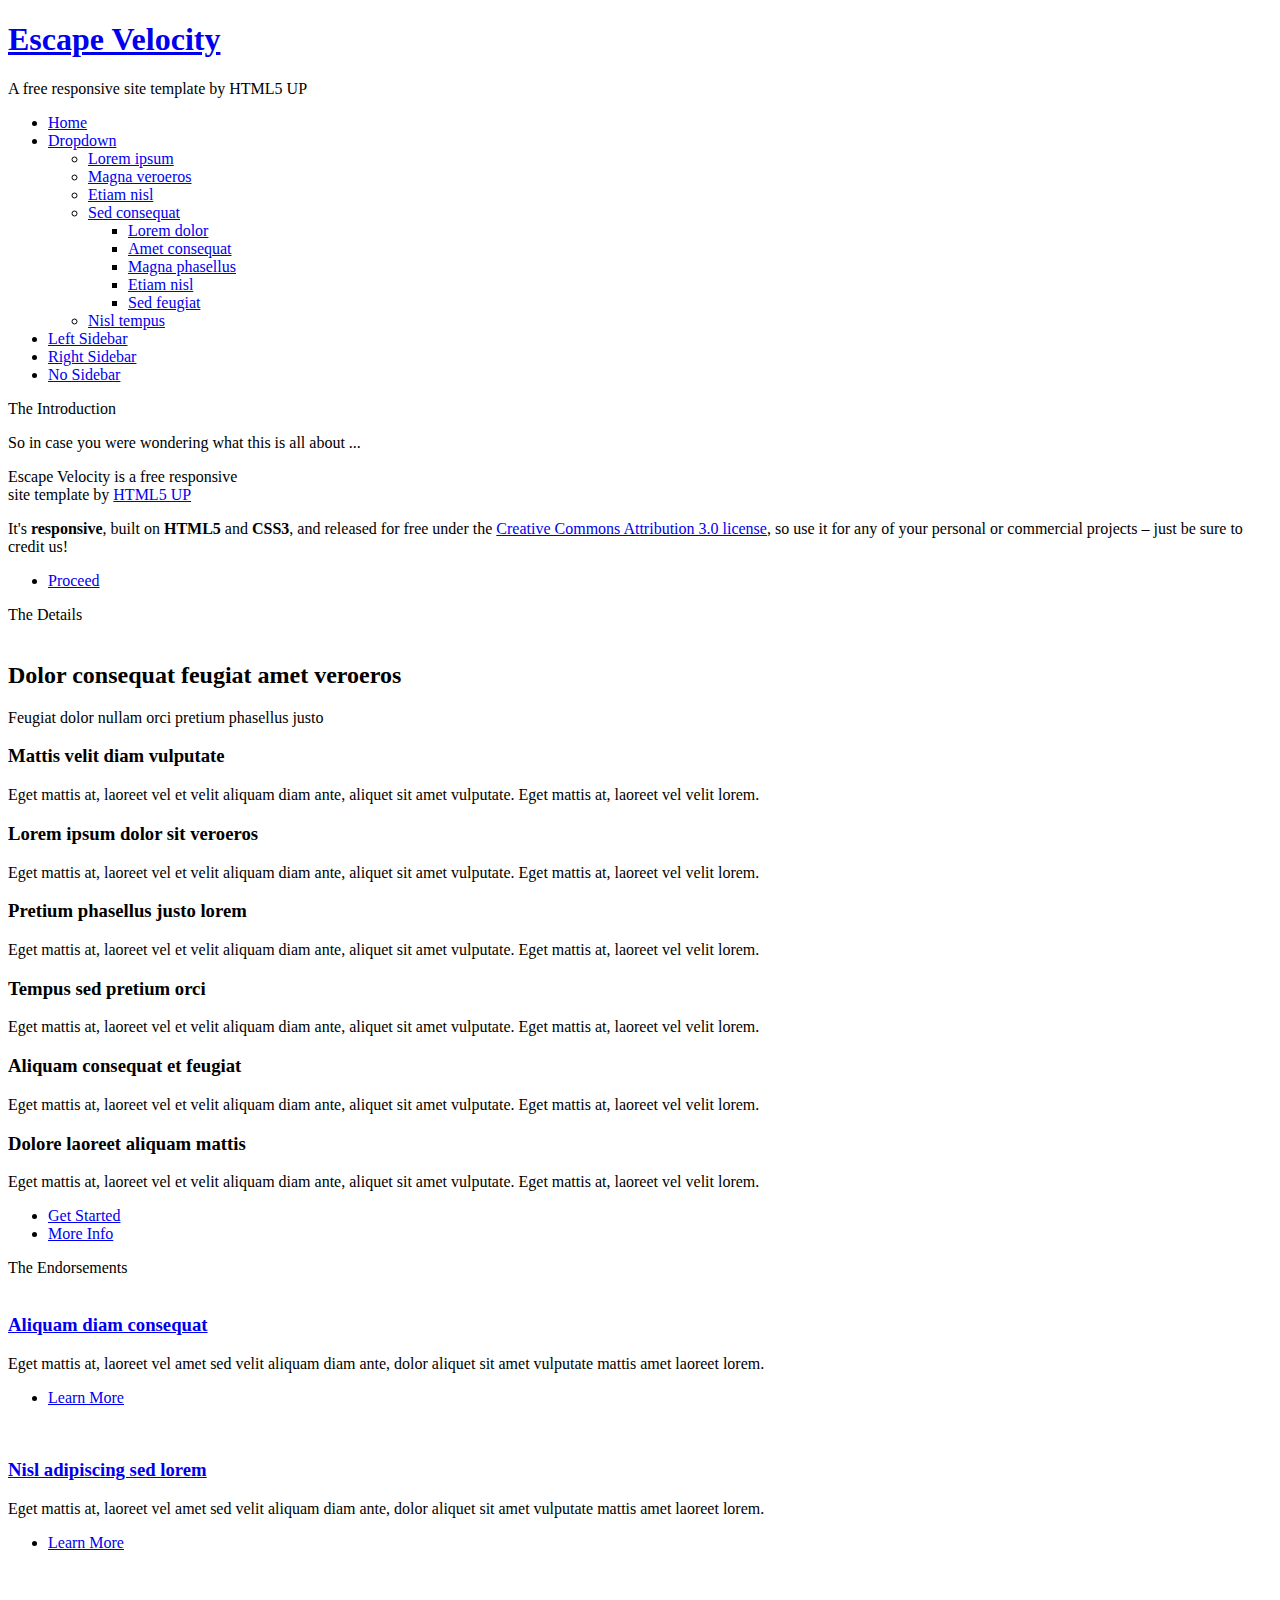
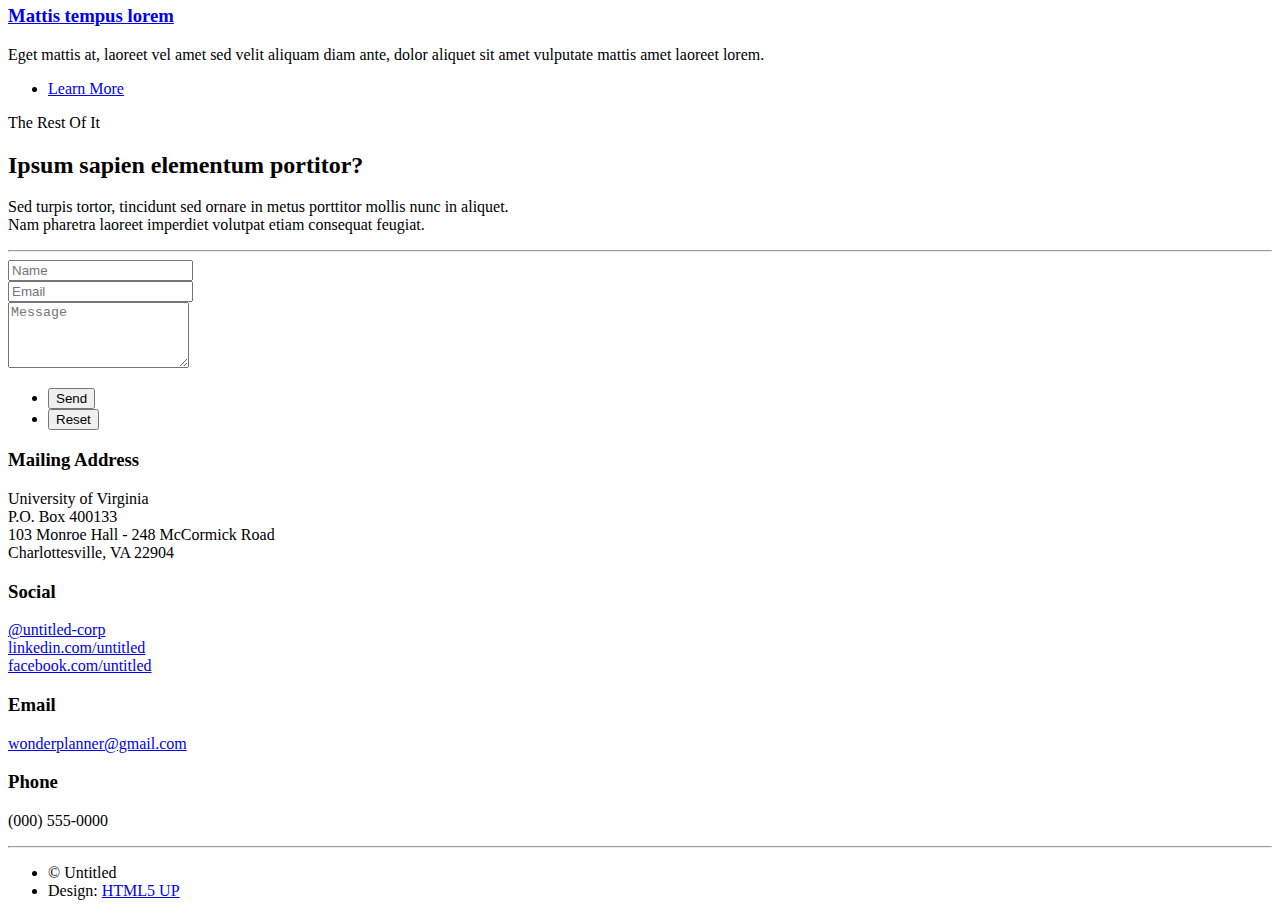
==== Wonderplanner/wonderplanner/index.html @ de55ec53 "footer edited" ====
<!DOCTYPE HTML>
<!--
	Escape Velocity by HTML5 UP
	html5up.net | @ajlkn
	Free for personal and commercial use under the CCA 3.0 license (html5up.net/license)
-->
<html>
	<head>
		<title>Escape Velocity by HTML5 UP</title>
		<meta charset="utf-8" />
		<meta name="viewport" content="width=device-width, initial-scale=1" />
		<!--[if lte IE 8]><script src="assets/js/ie/html5shiv.js"></script><![endif]-->
		<link rel="stylesheet" href="assets/css/main.css" />
		<!--[if lte IE 8]><link rel="stylesheet" href="assets/css/ie8.css" /><![endif]-->
	</head>
	<body class="homepage">
		<div id="page-wrapper">

			<!-- Header -->
				<div id="header-wrapper" class="wrapper">
					<div id="header">

						<!-- Logo -->
							<div id="logo">
								<h1><a href="index.html">Escape Velocity</a></h1>
								<p>A free responsive site template by HTML5 UP</p>
							</div>

						<!-- Nav -->
							<nav id="nav">
								<ul>
									<li class="current"><a href="index.html">Home</a></li>
									<li>
										<a href="#">Dropdown</a>
										<ul>
											<li><a href="#">Lorem ipsum</a></li>
											<li><a href="#">Magna veroeros</a></li>
											<li><a href="#">Etiam nisl</a></li>
											<li>
												<a href="#">Sed consequat</a>
												<ul>
													<li><a href="#">Lorem dolor</a></li>
													<li><a href="#">Amet consequat</a></li>
													<li><a href="#">Magna phasellus</a></li>
													<li><a href="#">Etiam nisl</a></li>
													<li><a href="#">Sed feugiat</a></li>
												</ul>
											</li>
											<li><a href="#">Nisl tempus</a></li>
										</ul>
									</li>
									<li><a href="left-sidebar.html">Left Sidebar</a></li>
									<li><a href="right-sidebar.html">Right Sidebar</a></li>
									<li><a href="no-sidebar.html">No Sidebar</a></li>
								</ul>
							</nav>

					</div>
				</div>

			<!-- Intro -->
				<div id="intro-wrapper" class="wrapper style1">
					<div class="title">The Introduction</div>
					<section id="intro" class="container">
						<p class="style1">So in case you were wondering what this is all about ...</p>
						<p class="style2">
							Escape Velocity is a free responsive<br class="mobile-hide" />
							site template by <a href="http://html5up.net" class="nobr">HTML5 UP</a>
						</p>
						<p class="style3">It's <strong>responsive</strong>, built on <strong>HTML5</strong> and <strong>CSS3</strong>, and released for
						free under the <a href="http://html5up.net/license">Creative Commons Attribution 3.0 license</a>, so use it for any of
						your personal or commercial projects &ndash; just be sure to credit us!</p>
						<ul class="actions">
							<li><a href="#" class="button style3 big">Proceed</a></li>
						</ul>
					</section>
				</div>

			<!-- Main -->
				<div class="wrapper style2">
					<div class="title">The Details</div>
					<div id="main" class="container">

						<!-- Image -->
							<a href="#" class="image featured">
								<img src="images/pic01.jpg" alt="" />
							</a>

						<!-- Features -->
							<section id="features">
								<header class="style1">
									<h2>Dolor consequat feugiat amet veroeros</h2>
									<p>Feugiat dolor nullam orci pretium phasellus justo</p>
								</header>
								<div class="feature-list">
									<div class="row">
										<div class="6u 12u(mobile)">
											<section>
												<h3 class="icon fa-comment">Mattis velit diam vulputate</h3>
												<p>Eget mattis at, laoreet vel et velit aliquam diam ante, aliquet sit amet vulputate. Eget mattis at, laoreet vel velit lorem.</p>
											</section>
										</div>
										<div class="6u 12u(mobile)">
											<section>
												<h3 class="icon fa-refresh">Lorem ipsum dolor sit veroeros</h3>
												<p>Eget mattis at, laoreet vel et velit aliquam diam ante, aliquet sit amet vulputate. Eget mattis at, laoreet vel velit lorem.</p>
											</section>
										</div>
									</div>
									<div class="row">
										<div class="6u 12u(mobile)">
											<section>
												<h3 class="icon fa-picture-o">Pretium phasellus justo lorem</h3>
												<p>Eget mattis at, laoreet vel et velit aliquam diam ante, aliquet sit amet vulputate. Eget mattis at, laoreet vel velit lorem.</p>
											</section>
										</div>
										<div class="6u 12u(mobile)">
											<section>
												<h3 class="icon fa-cog">Tempus sed pretium orci</h3>
												<p>Eget mattis at, laoreet vel et velit aliquam diam ante, aliquet sit amet vulputate. Eget mattis at, laoreet vel velit lorem.</p>
											</section>
										</div>
									</div>
									<div class="row">
										<div class="6u 12u(mobile)">
											<section>
												<h3 class="icon fa-wrench">Aliquam consequat et feugiat</h3>
												<p>Eget mattis at, laoreet vel et velit aliquam diam ante, aliquet sit amet vulputate. Eget mattis at, laoreet vel velit lorem.</p>
											</section>
										</div>
										<div class="6u 12u(mobile)">
											<section>
												<h3 class="icon fa-check">Dolore laoreet aliquam mattis</h3>
												<p>Eget mattis at, laoreet vel et velit aliquam diam ante, aliquet sit amet vulputate. Eget mattis at, laoreet vel velit lorem.</p>
											</section>
										</div>
									</div>
								</div>
								<ul class="actions actions-centered">
									<li><a href="#" class="button style1 big">Get Started</a></li>
									<li><a href="#" class="button style2 big">More Info</a></li>
								</ul>
							</section>

					</div>
				</div>

			<!-- Highlights -->
				<div class="wrapper style3">
					<div class="title">The Endorsements</div>
					<div id="highlights" class="container">
						<div class="row 150%">
							<div class="4u 12u(mobile)">
								<section class="highlight">
									<a href="#" class="image featured"><img src="images/pic02.jpg" alt="" /></a>
									<h3><a href="#">Aliquam diam consequat</a></h3>
									<p>Eget mattis at, laoreet vel amet sed velit aliquam diam ante, dolor aliquet sit amet vulputate mattis amet laoreet lorem.</p>
									<ul class="actions">
										<li><a href="#" class="button style1">Learn More</a></li>
									</ul>
								</section>
							</div>
							<div class="4u 12u(mobile)">
								<section class="highlight">
									<a href="#" class="image featured"><img src="images/pic03.jpg" alt="" /></a>
									<h3><a href="#">Nisl adipiscing sed lorem</a></h3>
									<p>Eget mattis at, laoreet vel amet sed velit aliquam diam ante, dolor aliquet sit amet vulputate mattis amet laoreet lorem.</p>
									<ul class="actions">
										<li><a href="#" class="button style1">Learn More</a></li>
									</ul>
								</section>
							</div>
							<div class="4u 12u(mobile)">
								<section class="highlight">
									<a href="#" class="image featured"><img src="images/pic04.jpg" alt="" /></a>
									<h3><a href="#">Mattis tempus lorem</a></h3>
									<p>Eget mattis at, laoreet vel amet sed velit aliquam diam ante, dolor aliquet sit amet vulputate mattis amet laoreet lorem.</p>
									<ul class="actions">
										<li><a href="#" class="button style1">Learn More</a></li>
									</ul>
								</section>
							</div>
						</div>
					</div>
				</div>

			<!-- Footer -->
				<div id="footer-wrapper" class="wrapper">
					<div class="title">The Rest Of It</div>
					<div id="footer" class="container">
						<header class="style1">
							<h2>Ipsum sapien elementum portitor?</h2>
							<p>
								Sed turpis tortor, tincidunt sed ornare in metus porttitor mollis nunc in aliquet.<br />
								Nam pharetra laoreet imperdiet volutpat etiam consequat feugiat.
							</p>
						</header>
						<hr />
						<div class="row 150%">
							<div class="6u 12u(mobile)">

								<!-- Contact Form -->
									<section>
										<form method="post" action="#">
											<div class="row 50%">
												<div class="6u 12u(mobile)">
													<input type="text" name="name" id="contact-name" placeholder="Name" />
												</div>
												<div class="6u 12u(mobile)">
													<input type="text" name="email" id="contact-email" placeholder="Email" />
												</div>
											</div>
											<div class="row 50%">
												<div class="12u">
													<textarea name="message" id="contact-message" placeholder="Message" rows="4"></textarea>
												</div>
											</div>
											<div class="row">
												<div class="12u">
													<ul class="actions">
														<li><input type="submit" class="style1" value="Send" /></li>
														<li><input type="reset" class="style2" value="Reset" /></li>
													</ul>
												</div>
											</div>
										</form>
									</section>

							</div>
							<div class="6u 12u(mobile)">

								<!-- Contact -->
									<section class="feature-list small">
										<div class="row">
											<div class="6u 12u(mobile)">
												<section>
													<h3 class="icon fa-home">Mailing Address</h3>
													<p>
														University of Virginia<br />
                                                        P.O. Box 400133<br />
                                                        103 Monroe Hall - 248 McCormick Road<br />
                                                        Charlottesville, VA 22904<br />
													</p>
												</section>
											</div>
											<div class="6u 12u(mobile)">
												<section>
													<h3 class="icon fa-comment">Social</h3>
													<p>
														<a href="#">@untitled-corp</a><br />
														<a href="#">linkedin.com/untitled</a><br />
														<a href="#">facebook.com/untitled</a>
													</p>
												</section>
											</div>
										</div>
										<div class="row">
											<div class="6u 12u(mobile)">
												<section>
													<h3 class="icon fa-envelope">Email</h3>
													<p>
														<a href="#">wonderplanner@gmail.com</a>
													</p>
												</section>
											</div>
											<div class="6u 12u(mobile)">
												<section>
													<h3 class="icon fa-phone">Phone</h3>
													<p>
														(000) 555-0000
													</p>
												</section>
											</div>
										</div>
									</section>

							</div>
						</div>
						<hr />
					</div>
					<div id="copyright">
						<ul>
							<li>&copy; Untitled</li><li>Design: <a href="http://html5up.net">HTML5 UP</a></li>
						</ul>
					</div>
				</div>

		</div>

		<!-- Scripts -->

			<script src="assets/js/jquery.min.js"></script>
			<script src="assets/js/jquery.dropotron.min.js"></script>
			<script src="assets/js/skel.min.js"></script>
			<script src="assets/js/skel-viewport.min.js"></script>
			<script src="assets/js/util.js"></script>
			<!--[if lte IE 8]><script src="assets/js/ie/respond.min.js"></script><![endif]-->
			<script src="assets/js/main.js"></script>

	</body>
</html>
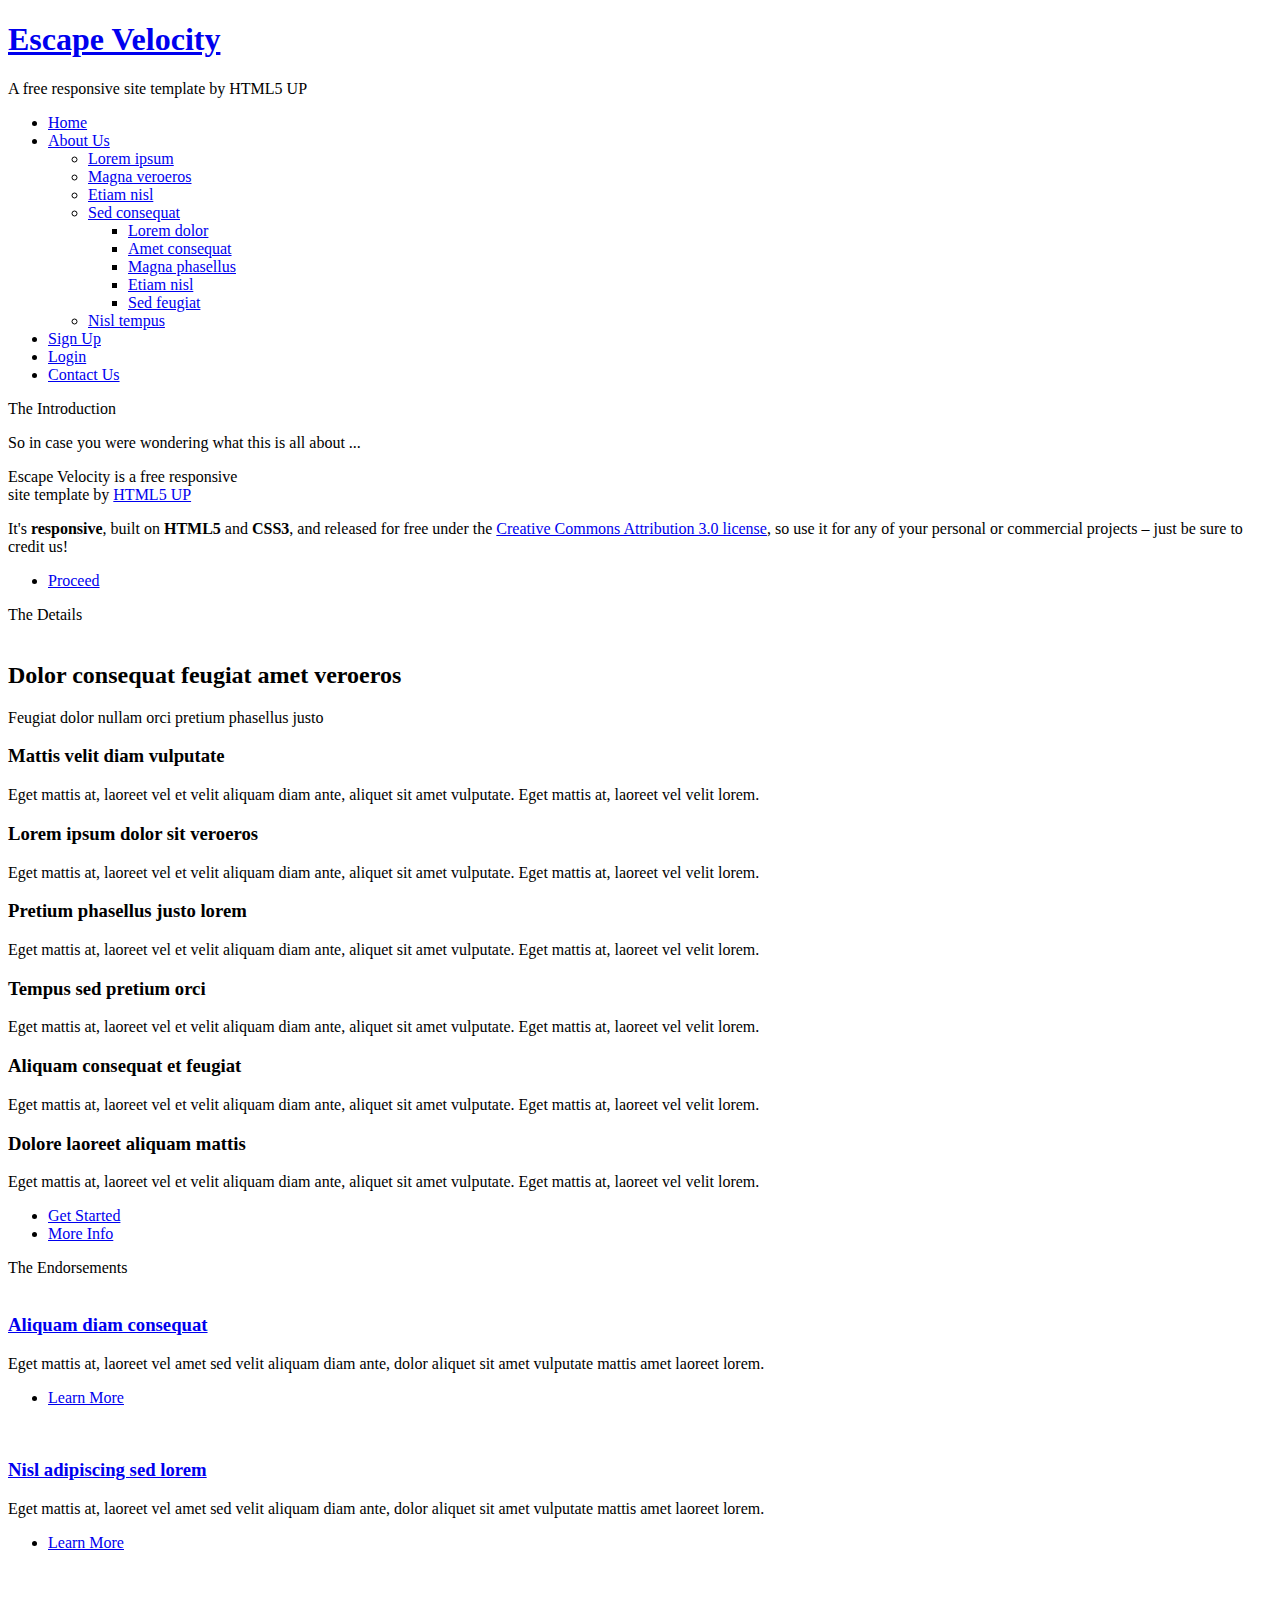
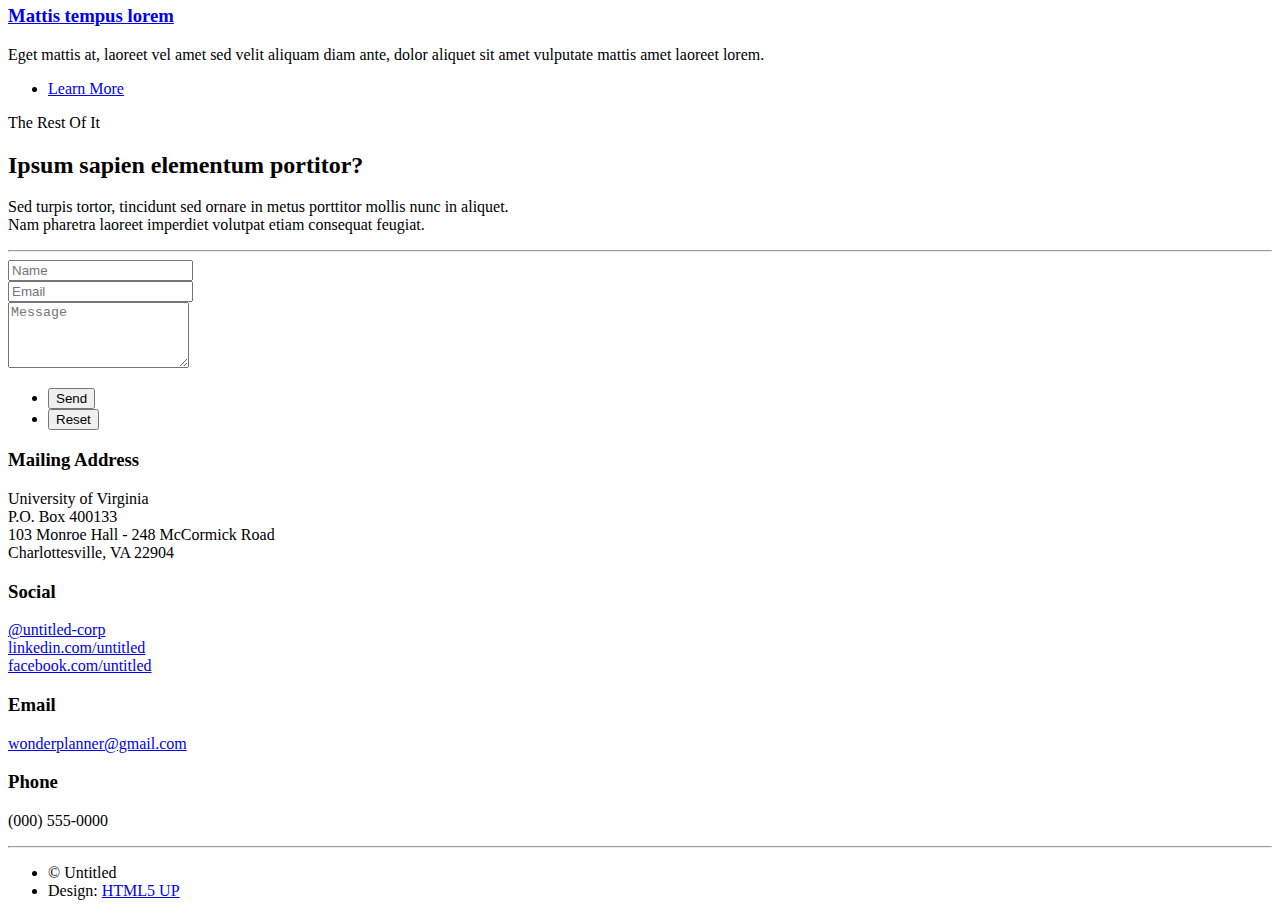
==== commit 5a3c5798: "Update index.html" ====
--- a/Wonderplanner/wonderplanner/index.html
+++ b/Wonderplanner/wonderplanner/index.html
@@ -1,3 +1,4 @@
+
 <!DOCTYPE HTML>
 <!--
 	Escape Velocity by HTML5 UP
@@ -31,7 +32,7 @@
 								<ul>
 									<li class="current"><a href="index.html">Home</a></li>
 									<li>
-										<a href="#">Dropdown</a>
+										<a href="About_us.php">About Us</a>
 										<ul>
 											<li><a href="#">Lorem ipsum</a></li>
 											<li><a href="#">Magna veroeros</a></li>
@@ -49,9 +50,9 @@
 											<li><a href="#">Nisl tempus</a></li>
 										</ul>
 									</li>
-									<li><a href="left-sidebar.html">Left Sidebar</a></li>
-									<li><a href="right-sidebar.html">Right Sidebar</a></li>
-									<li><a href="no-sidebar.html">No Sidebar</a></li>
+									<li><a href="Sign_up.php">Sign Up</a></li>
+									<li><a href="Login.php">Login</a></li>
+									<li><a href="Contact_us.php">Contact Us</a></li>
 								</ul>
 							</nav>
 
@@ -298,4 +299,4 @@
 			<script src="assets/js/main.js"></script>
 
 	</body>
-</html>+</html>
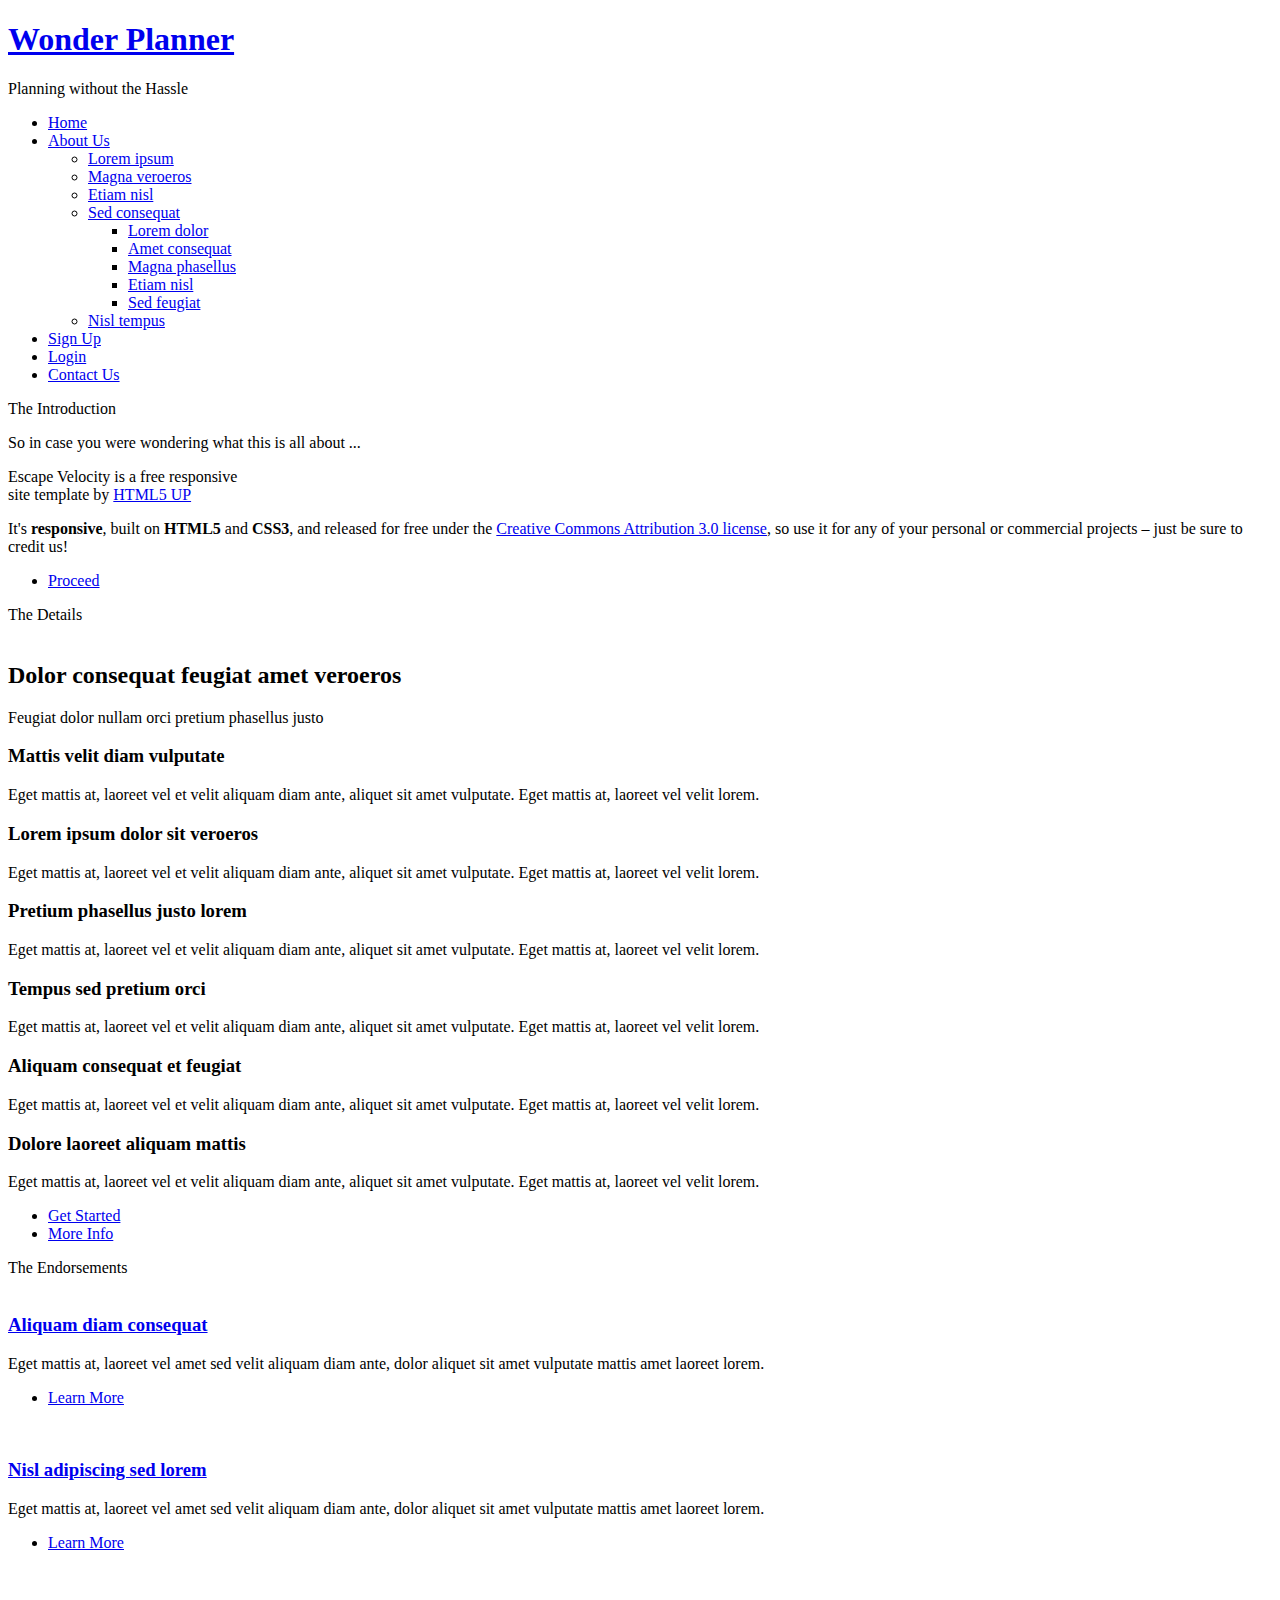
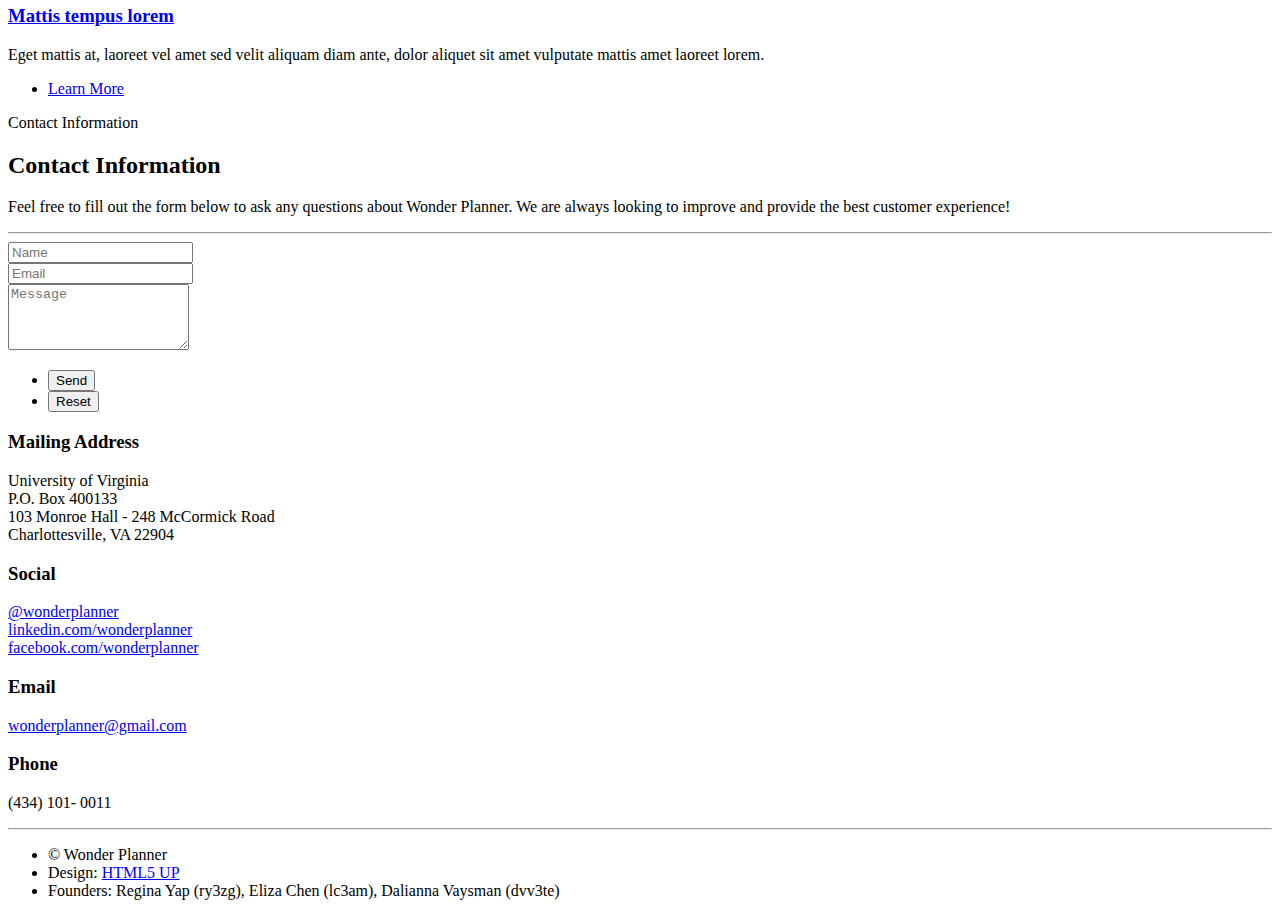
==== commit 5b2cbd16: "Update index.html" ====
--- a/Wonderplanner/wonderplanner/index.html
+++ b/Wonderplanner/wonderplanner/index.html
@@ -20,11 +20,10 @@
 			<!-- Header -->
 				<div id="header-wrapper" class="wrapper">
 					<div id="header">
-
-						<!-- Logo -->
+					   <!-- Logo -->
 							<div id="logo">
-								<h1><a href="index.html">Escape Velocity</a></h1>
-								<p>A free responsive site template by HTML5 UP</p>
+								<h1><a href="index.html">Wonder Planner</a></h1>
+								<p>Planning without the Hassle</p>
 							</div>
 
 						<!-- Nav -->
@@ -55,7 +54,6 @@
 									<li><a href="Contact_us.php">Contact Us</a></li>
 								</ul>
 							</nav>
-
 					</div>
 				</div>
 
@@ -187,13 +185,14 @@
 
 			<!-- Footer -->
 				<div id="footer-wrapper" class="wrapper">
-					<div class="title">The Rest Of It</div>
+				    <!-- Footer -->
+				<div id="footer-wrapper" class="wrapper">
+					<div class="title">Contact Information</div>
 					<div id="footer" class="container">
 						<header class="style1">
-							<h2>Ipsum sapien elementum portitor?</h2>
+							<h2>Contact Information</h2>
 							<p>
-								Sed turpis tortor, tincidunt sed ornare in metus porttitor mollis nunc in aliquet.<br />
-								Nam pharetra laoreet imperdiet volutpat etiam consequat feugiat.
+								Feel free to fill out the form below to ask any questions about Wonder Planner. We are always looking to improve and provide the best customer experience!
 							</p>
 						</header>
 						<hr />
@@ -248,9 +247,9 @@
 												<section>
 													<h3 class="icon fa-comment">Social</h3>
 													<p>
-														<a href="#">@untitled-corp</a><br />
-														<a href="#">linkedin.com/untitled</a><br />
-														<a href="#">facebook.com/untitled</a>
+														<a href="#">@wonderplanner</a><br />
+														<a href="#">linkedin.com/wonderplanner</a><br />
+														<a href="#">facebook.com/wonderplanner</a>
 													</p>
 												</section>
 											</div>
@@ -268,7 +267,7 @@
 												<section>
 													<h3 class="icon fa-phone">Phone</h3>
 													<p>
-														(000) 555-0000
+														(434) 101- 0011
 													</p>
 												</section>
 											</div>
@@ -281,9 +280,12 @@
 					</div>
 					<div id="copyright">
 						<ul>
-							<li>&copy; Untitled</li><li>Design: <a href="http://html5up.net">HTML5 UP</a></li>
+							<li>&copy; Wonder Planner</li>
+							<li>Design: <a href="http://html5up.net">HTML5 UP</a></li>
+							<li>Founders: Regina Yap (ry3zg), Eliza Chen (lc3am), Dalianna Vaysman (dvv3te)</li>
 						</ul>
 					</div>
+				</div>
 				</div>
 
 		</div>
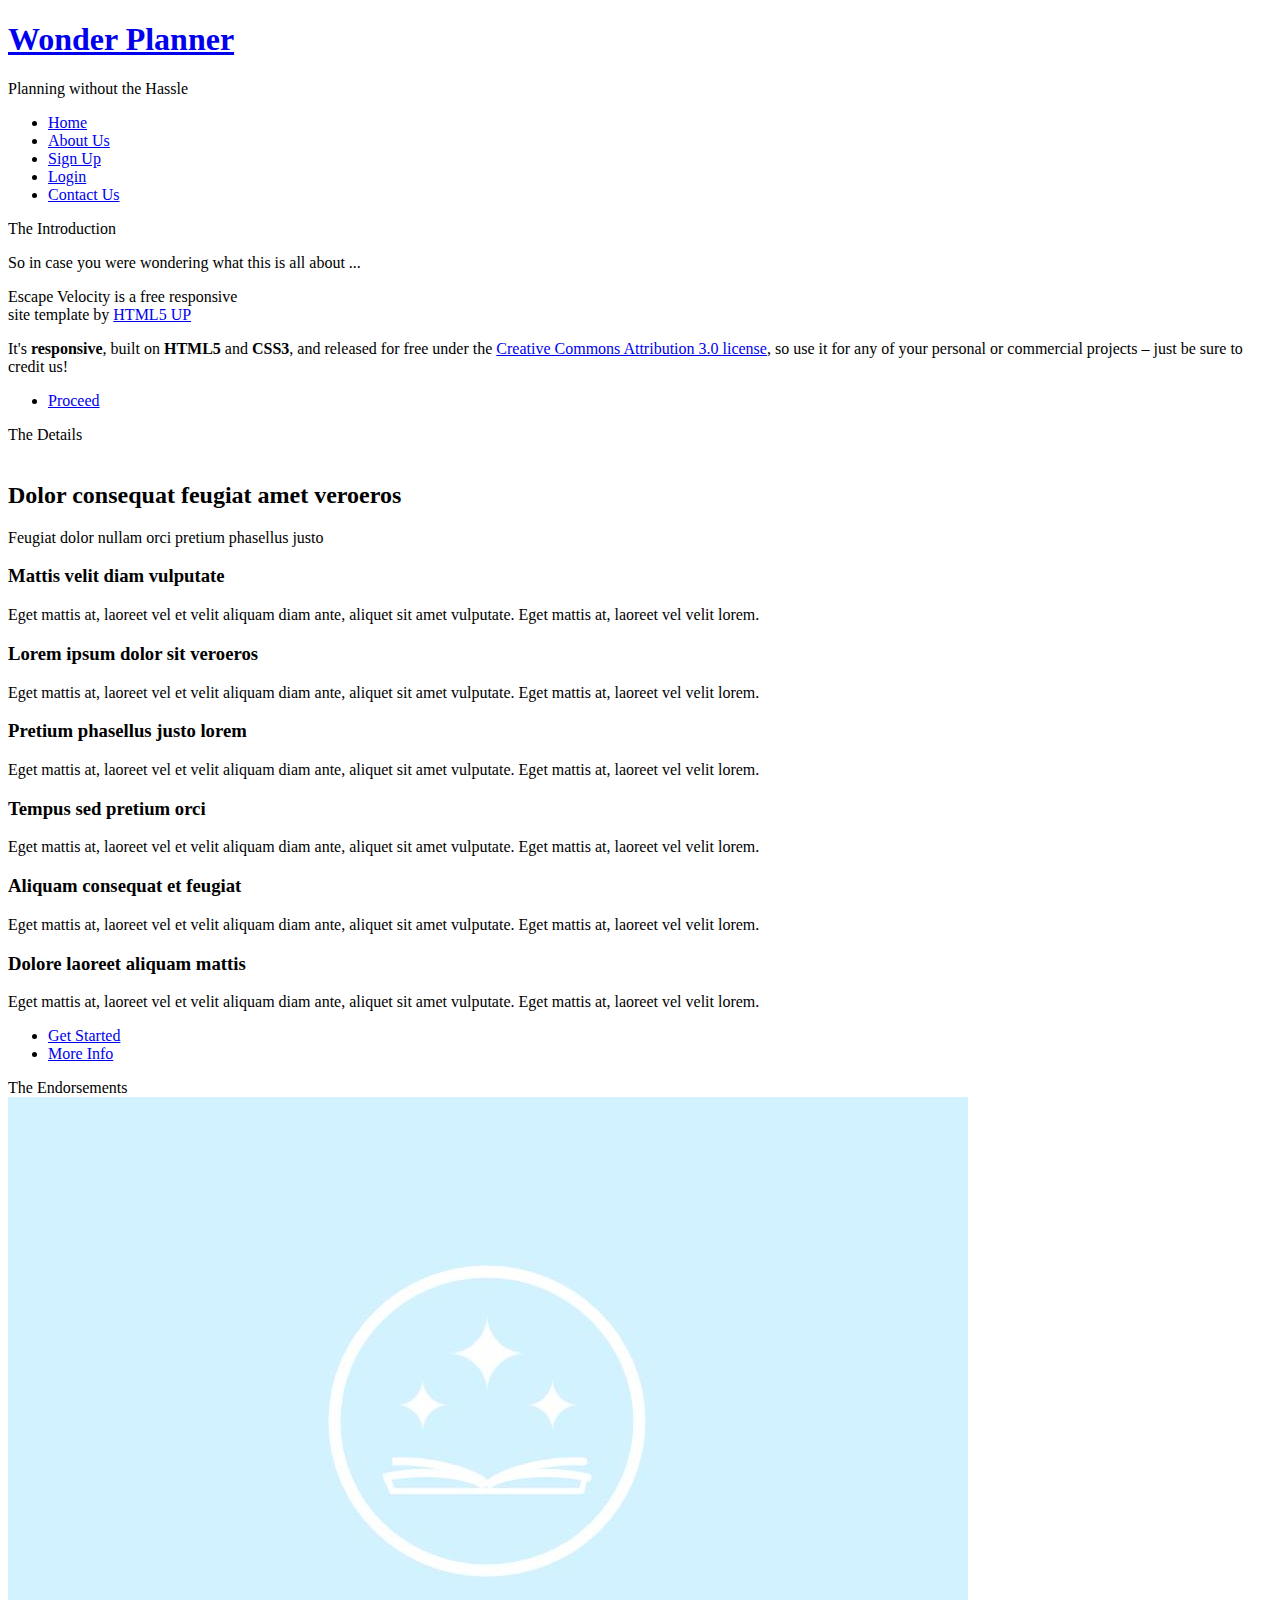
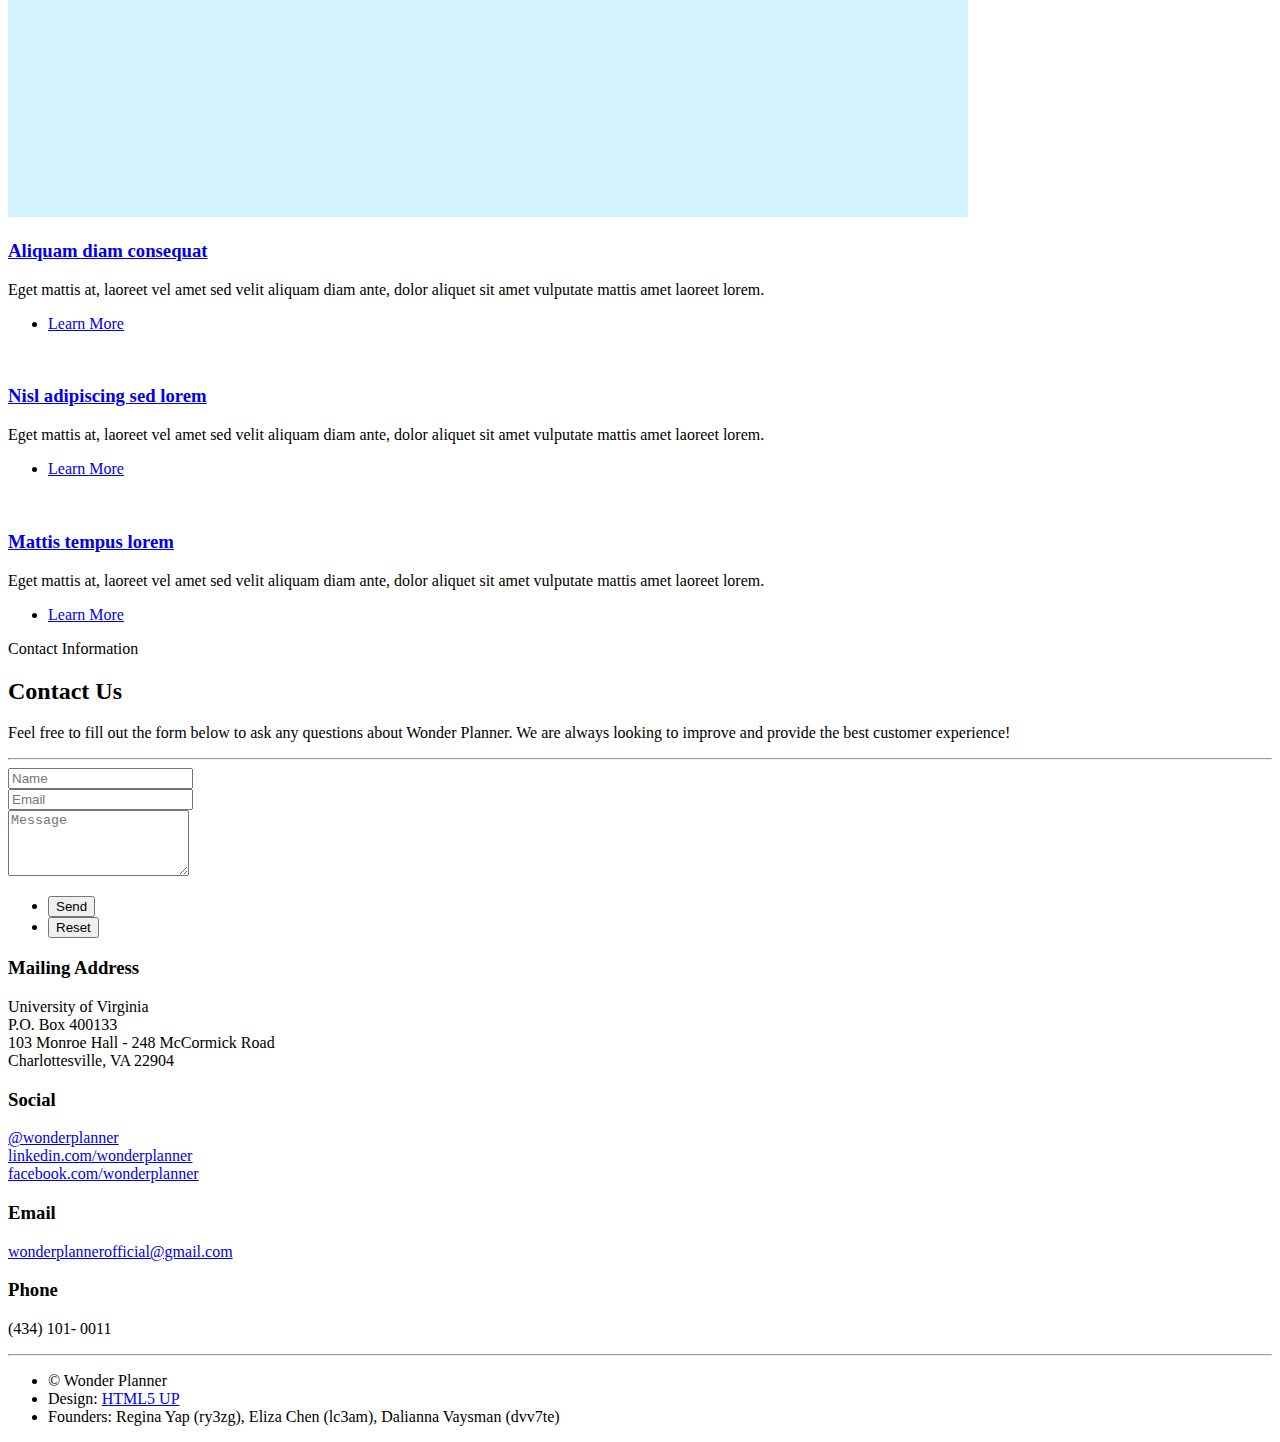
==== commit db868a05: "about us finalized" ====
--- a/Wonderplanner/wonderplanner/index.html
+++ b/Wonderplanner/wonderplanner/index.html
@@ -31,27 +31,12 @@
 								<ul>
 									<li class="current"><a href="index.html">Home</a></li>
 									<li>
-										<a href="About_us.php">About Us</a>
-										<ul>
-											<li><a href="#">Lorem ipsum</a></li>
-											<li><a href="#">Magna veroeros</a></li>
-											<li><a href="#">Etiam nisl</a></li>
-											<li>
-												<a href="#">Sed consequat</a>
-												<ul>
-													<li><a href="#">Lorem dolor</a></li>
-													<li><a href="#">Amet consequat</a></li>
-													<li><a href="#">Magna phasellus</a></li>
-													<li><a href="#">Etiam nisl</a></li>
-													<li><a href="#">Sed feugiat</a></li>
-												</ul>
-											</li>
-											<li><a href="#">Nisl tempus</a></li>
-										</ul>
+										<a href="About_us.html">About Us</a>
+									
 									</li>
-									<li><a href="Sign_up.php">Sign Up</a></li>
-									<li><a href="Login.php">Login</a></li>
-									<li><a href="Contact_us.php">Contact Us</a></li>
+									<li><a href="Sign_up.html">Sign Up</a></li>
+									<li><a href="Login.html">Login</a></li>
+									<li><a href="Contact_us.html">Contact Us</a></li>
 								</ul>
 							</nav>
 					</div>
@@ -151,7 +136,7 @@
 						<div class="row 150%">
 							<div class="4u 12u(mobile)">
 								<section class="highlight">
-									<a href="#" class="image featured"><img src="images/pic02.jpg" alt="" /></a>
+									<a href="#" class="image featured"><img src="images/logo.jpg" alt="" /></a>
 									<h3><a href="#">Aliquam diam consequat</a></h3>
 									<p>Eget mattis at, laoreet vel amet sed velit aliquam diam ante, dolor aliquet sit amet vulputate mattis amet laoreet lorem.</p>
 									<ul class="actions">
@@ -190,7 +175,7 @@
 					<div class="title">Contact Information</div>
 					<div id="footer" class="container">
 						<header class="style1">
-							<h2>Contact Information</h2>
+							<h2>Contact Us</h2>
 							<p>
 								Feel free to fill out the form below to ask any questions about Wonder Planner. We are always looking to improve and provide the best customer experience!
 							</p>
@@ -259,7 +244,7 @@
 												<section>
 													<h3 class="icon fa-envelope">Email</h3>
 													<p>
-														<a href="#">wonderplanner@gmail.com</a>
+														<a href="#">wonderplannerofficial@gmail.com</a>
 													</p>
 												</section>
 											</div>
@@ -282,7 +267,7 @@
 						<ul>
 							<li>&copy; Wonder Planner</li>
 							<li>Design: <a href="http://html5up.net">HTML5 UP</a></li>
-							<li>Founders: Regina Yap (ry3zg), Eliza Chen (lc3am), Dalianna Vaysman (dvv3te)</li>
+							<li>Founders: Regina Yap (ry3zg), Eliza Chen (lc3am), Dalianna Vaysman (dvv7te)</li>
 						</ul>
 					</div>
 				</div>
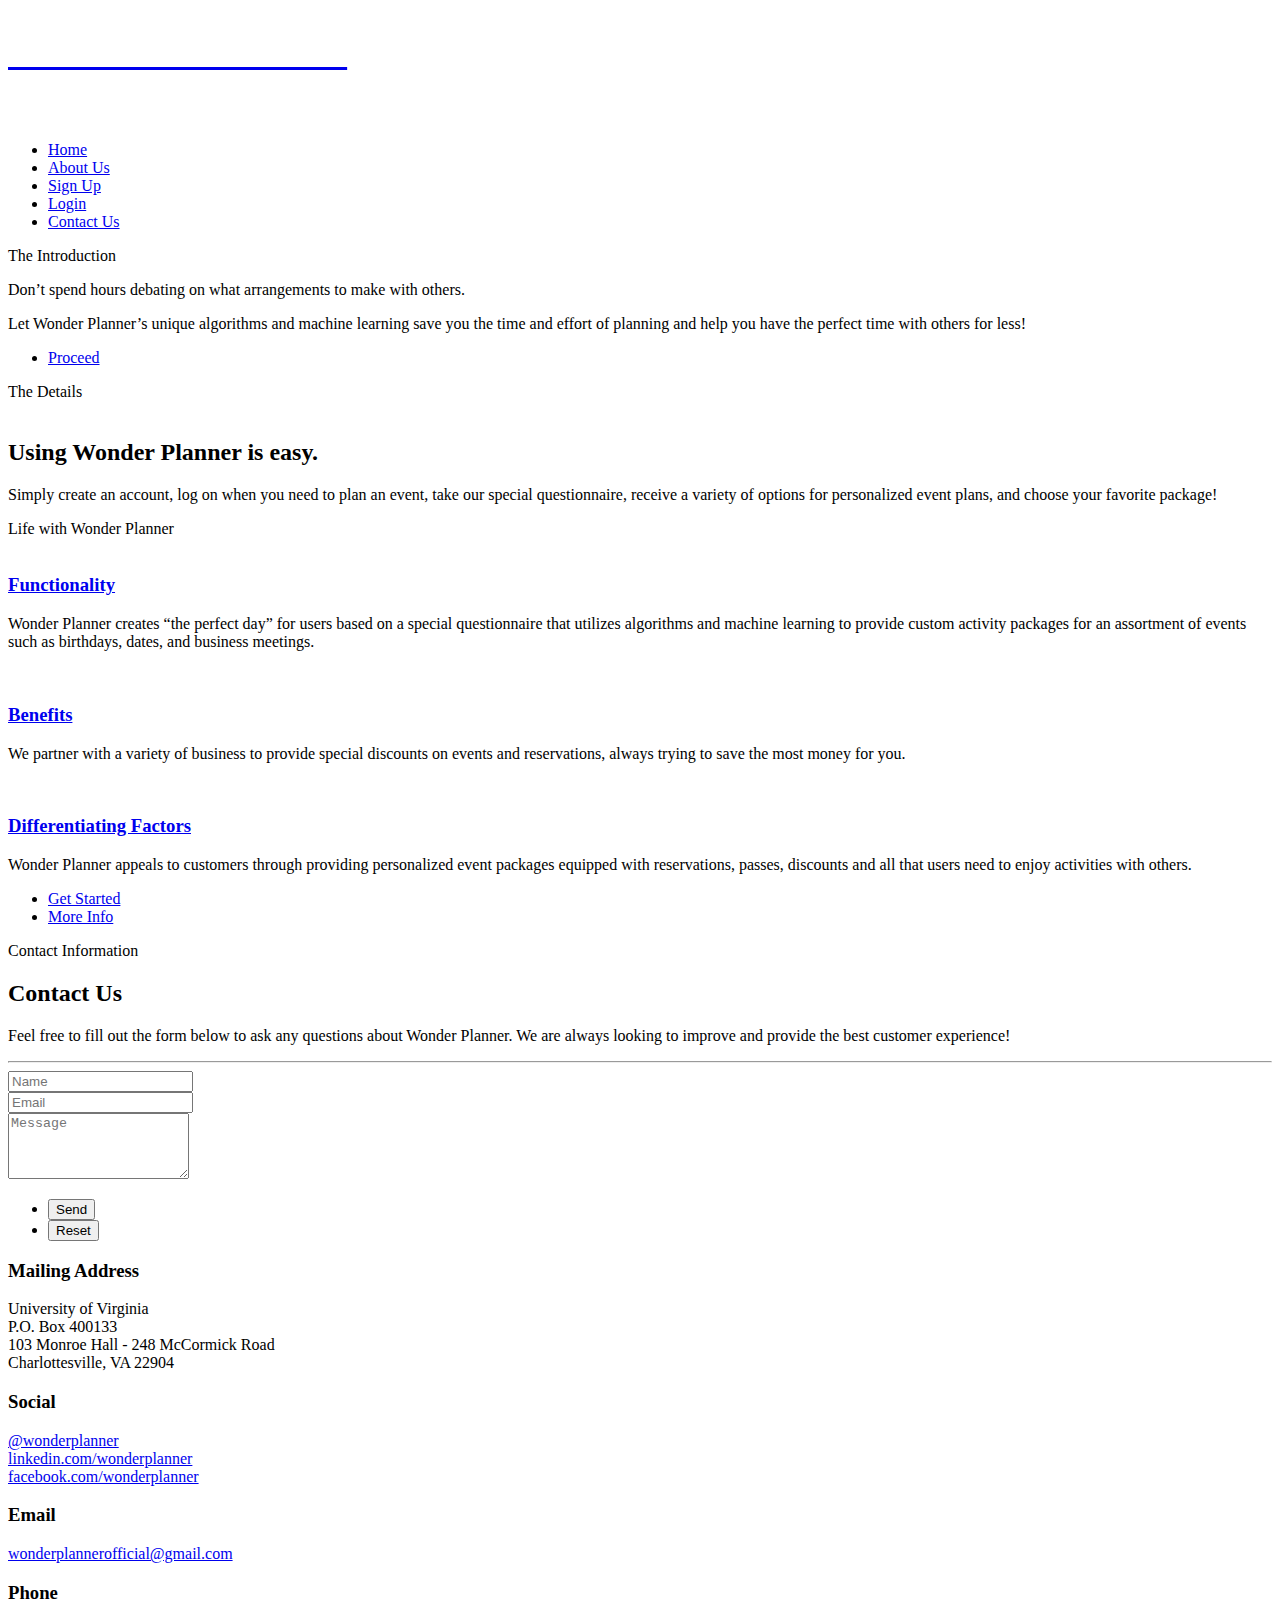
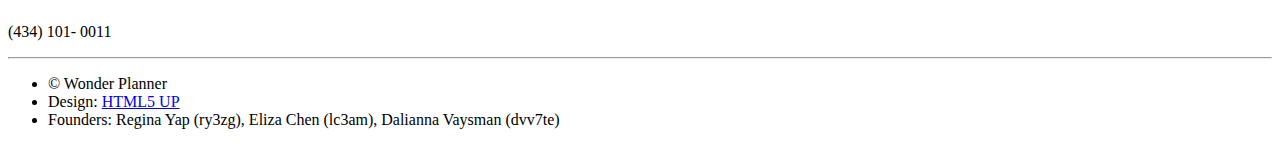
==== commit 571679a0: "Merge branch 'master' of https://github.com/Elizaaaaa5/ecommProject" ====
--- a/Wonderplanner/wonderplanner/index.html
+++ b/Wonderplanner/wonderplanner/index.html
@@ -13,6 +13,7 @@
 		<!--[if lte IE 8]><script src="assets/js/ie/html5shiv.js"></script><![endif]-->
 		<link rel="stylesheet" href="assets/css/main.css" />
 		<!--[if lte IE 8]><link rel="stylesheet" href="assets/css/ie8.css" /><![endif]-->
+		
 	</head>
 	<body class="homepage">
 		<div id="page-wrapper">
@@ -22,8 +23,8 @@
 					<div id="header">
 					   <!-- Logo -->
 							<div id="logo">
-								<h1><a href="index.html">Wonder Planner</a></h1>
-								<p>Planning without the Hassle</p>
+								<h1><a href="index.html"><font size="17" color ="white">Wonder Planner</font></a></h1>
+								<p><font size="5" color ="white">Planning without the Hassle</font></p>
 							</div>
 
 						<!-- Nav -->
@@ -46,16 +47,11 @@
 				<div id="intro-wrapper" class="wrapper style1">
 					<div class="title">The Introduction</div>
 					<section id="intro" class="container">
-						<p class="style1">So in case you were wondering what this is all about ...</p>
-						<p class="style2">
-							Escape Velocity is a free responsive<br class="mobile-hide" />
-							site template by <a href="http://html5up.net" class="nobr">HTML5 UP</a>
-						</p>
-						<p class="style3">It's <strong>responsive</strong>, built on <strong>HTML5</strong> and <strong>CSS3</strong>, and released for
-						free under the <a href="http://html5up.net/license">Creative Commons Attribution 3.0 license</a>, so use it for any of
-						your personal or commercial projects &ndash; just be sure to credit us!</p>
+						<p class="style1">Don’t spend hours debating on what arrangements to make with others.</p>
+					
+						<p class="style3">Let Wonder Planner’s unique algorithms and machine learning save you the time and effort of planning and help you have the perfect time with others for less!</p>
 						<ul class="actions">
-							<li><a href="#" class="button style3 big">Proceed</a></li>
+							<li><a href="Sign_up.html" class="button style3 big">Proceed</a></li>
 						</ul>
 					</section>
 				</div>
@@ -67,106 +63,60 @@
 
 						<!-- Image -->
 							<a href="#" class="image featured">
-								<img src="images/pic01.jpg" alt="" />
+								<img src="images/familynature.jpg" alt="" />
 							</a>
 
 						<!-- Features -->
 							<section id="features">
 								<header class="style1">
-									<h2>Dolor consequat feugiat amet veroeros</h2>
-									<p>Feugiat dolor nullam orci pretium phasellus justo</p>
+									<h2>Using Wonder Planner is easy.</h2>
+									<p>
+							Simply create an account, log on when you need to plan an event, take our special questionnaire, receive a variety of options for personalized event plans, and choose your favorite package!
+									</p>
 								</header>
-								<div class="feature-list">
-									<div class="row">
-										<div class="6u 12u(mobile)">
-											<section>
-												<h3 class="icon fa-comment">Mattis velit diam vulputate</h3>
-												<p>Eget mattis at, laoreet vel et velit aliquam diam ante, aliquet sit amet vulputate. Eget mattis at, laoreet vel velit lorem.</p>
-											</section>
-										</div>
-										<div class="6u 12u(mobile)">
-											<section>
-												<h3 class="icon fa-refresh">Lorem ipsum dolor sit veroeros</h3>
-												<p>Eget mattis at, laoreet vel et velit aliquam diam ante, aliquet sit amet vulputate. Eget mattis at, laoreet vel velit lorem.</p>
-											</section>
-										</div>
-									</div>
-									<div class="row">
-										<div class="6u 12u(mobile)">
-											<section>
-												<h3 class="icon fa-picture-o">Pretium phasellus justo lorem</h3>
-												<p>Eget mattis at, laoreet vel et velit aliquam diam ante, aliquet sit amet vulputate. Eget mattis at, laoreet vel velit lorem.</p>
-											</section>
-										</div>
-										<div class="6u 12u(mobile)">
-											<section>
-												<h3 class="icon fa-cog">Tempus sed pretium orci</h3>
-												<p>Eget mattis at, laoreet vel et velit aliquam diam ante, aliquet sit amet vulputate. Eget mattis at, laoreet vel velit lorem.</p>
-											</section>
-										</div>
-									</div>
-									<div class="row">
-										<div class="6u 12u(mobile)">
-											<section>
-												<h3 class="icon fa-wrench">Aliquam consequat et feugiat</h3>
-												<p>Eget mattis at, laoreet vel et velit aliquam diam ante, aliquet sit amet vulputate. Eget mattis at, laoreet vel velit lorem.</p>
-											</section>
-										</div>
-										<div class="6u 12u(mobile)">
-											<section>
-												<h3 class="icon fa-check">Dolore laoreet aliquam mattis</h3>
-												<p>Eget mattis at, laoreet vel et velit aliquam diam ante, aliquet sit amet vulputate. Eget mattis at, laoreet vel velit lorem.</p>
-											</section>
-										</div>
-									</div>
-								</div>
+								
+								<!-- Highlights -->
+			
+					<div class="title">Life with Wonder Planner</div>
+					<!--<div id="highlights" class="container">-->
+						<div class="row 200%">
+							<div class="4u 12u(mobile)">
+								<section class="highlight">
+									<a href="#" class="image featured"><img src="images/personalized.jpg" alt="" /></a>
+									<h3><a href="#">Functionality</a></h3>
+									<p>Wonder Planner creates “the perfect day” for users based on a special questionnaire that utilizes algorithms and machine learning to provide custom activity packages for an assortment of events such as birthdays, dates, and business meetings. </p>
+								</section>
+							</div>
+							<div class="4u 12u(mobile)">
+								<section class="highlight">
+									<a href="#" class="image featured"><img src="images/gondola.jpg" alt="" /></a>
+									<h3><a href="#">Benefits</a></h3>
+									<p>We partner with a variety of business to provide special discounts on events and reservations, always trying to save the most money for you.
+</p>
+			
+								</section>
+							</div>
+							<div class="4u 12u(mobile)">
+								<section class="highlight">
+									<a href="#" class="image featured"><img src="images/romdate.jpg" alt="" /></a>
+									<h3><a href="#">Differentiating Factors</a></h3>
+									<p>Wonder Planner appeals to customers through providing personalized event packages equipped with reservations, passes, discounts and all that users need to enjoy activities with others.</p>
+							
+								</section>
+							</div>
+						</div>
+					<!--</div>-->
+		
+								
 								<ul class="actions actions-centered">
-									<li><a href="#" class="button style1 big">Get Started</a></li>
-									<li><a href="#" class="button style2 big">More Info</a></li>
+									<li><a href="Sign_up.html" class="button style1 big">Get Started</a></li>
+									<li><a href="About_us.html" class="button style2 big">More Info</a></li>
 								</ul>
 							</section>
 
 					</div>
 				</div>
 
-			<!-- Highlights -->
-				<div class="wrapper style3">
-					<div class="title">The Endorsements</div>
-					<div id="highlights" class="container">
-						<div class="row 150%">
-							<div class="4u 12u(mobile)">
-								<section class="highlight">
-									<a href="#" class="image featured"><img src="images/logo.jpg" alt="" /></a>
-									<h3><a href="#">Aliquam diam consequat</a></h3>
-									<p>Eget mattis at, laoreet vel amet sed velit aliquam diam ante, dolor aliquet sit amet vulputate mattis amet laoreet lorem.</p>
-									<ul class="actions">
-										<li><a href="#" class="button style1">Learn More</a></li>
-									</ul>
-								</section>
-							</div>
-							<div class="4u 12u(mobile)">
-								<section class="highlight">
-									<a href="#" class="image featured"><img src="images/pic03.jpg" alt="" /></a>
-									<h3><a href="#">Nisl adipiscing sed lorem</a></h3>
-									<p>Eget mattis at, laoreet vel amet sed velit aliquam diam ante, dolor aliquet sit amet vulputate mattis amet laoreet lorem.</p>
-									<ul class="actions">
-										<li><a href="#" class="button style1">Learn More</a></li>
-									</ul>
-								</section>
-							</div>
-							<div class="4u 12u(mobile)">
-								<section class="highlight">
-									<a href="#" class="image featured"><img src="images/pic04.jpg" alt="" /></a>
-									<h3><a href="#">Mattis tempus lorem</a></h3>
-									<p>Eget mattis at, laoreet vel amet sed velit aliquam diam ante, dolor aliquet sit amet vulputate mattis amet laoreet lorem.</p>
-									<ul class="actions">
-										<li><a href="#" class="button style1">Learn More</a></li>
-									</ul>
-								</section>
-							</div>
-						</div>
-					</div>
-				</div>
 
 			<!-- Footer -->
 				<div id="footer-wrapper" class="wrapper">
